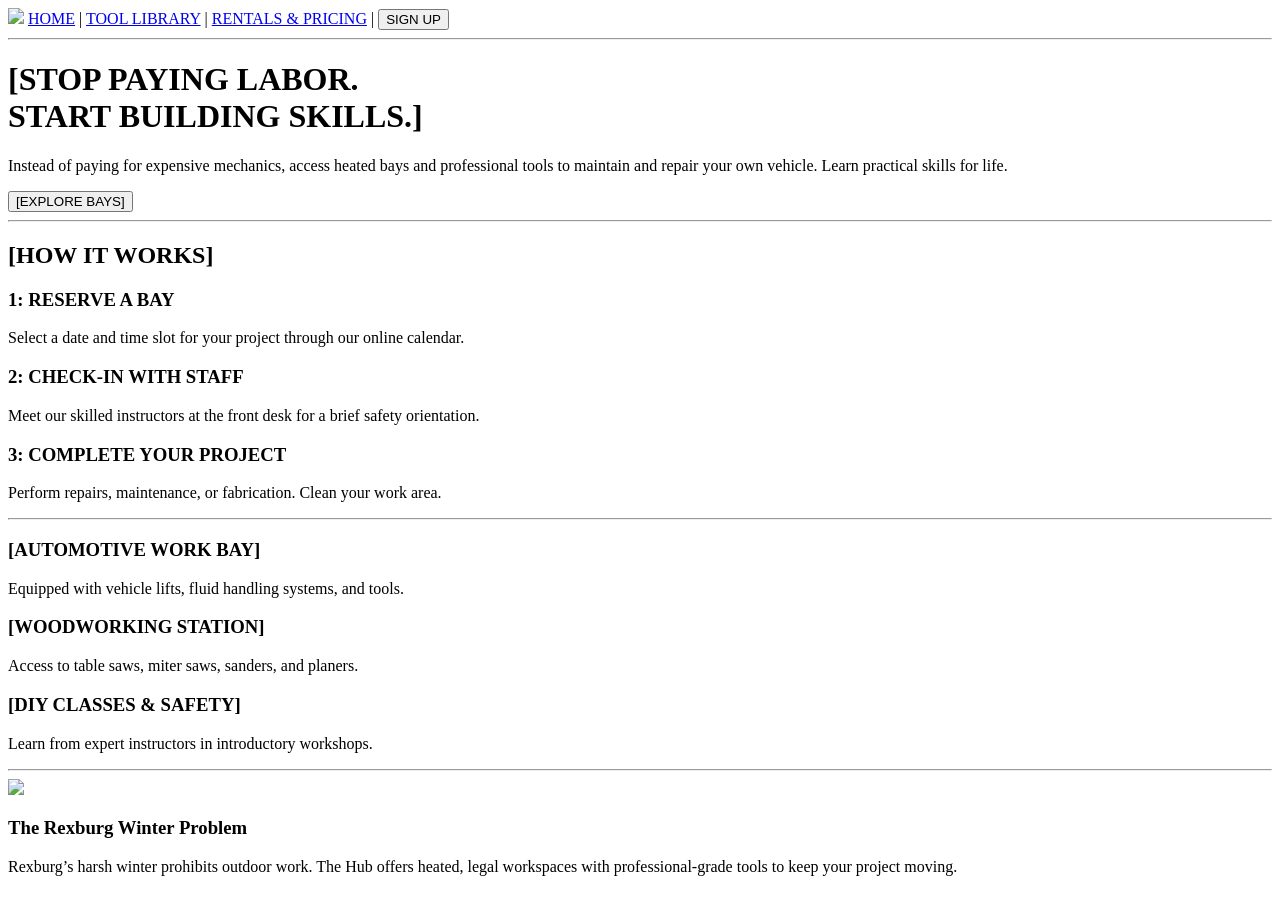
==== docs/Sebastian's Home Page/seb_homepage.html @ d2985dc5 "Add files via upload" ====
<!DOCTYPE html>
<html>
<head>
    <title>The Tool Library</title>
    <link rel="stylesheet" href="styles.css">
</head>

<body>

    <!-- Navigation -->
    <div>
        <img src="images/logo.png" width="30">
        <a href="#">HOME</a> |
        <a href="#">TOOL LIBRARY</a> |
        <a href="#">RENTALS & PRICING</a> |
        <button>SIGN UP</button>
    </div>

    <hr>

    <!-- Hero Section -->
    <div>
        <h1>[STOP PAYING LABOR.<br>START BUILDING SKILLS.]</h1>
        <p>
            Instead of paying for expensive mechanics, access heated bays and professional tools 
            to maintain and repair your own vehicle. Learn practical skills for life.
        </p>
        <button>[EXPLORE BAYS]</button>
    </div>

    <hr>

    <!-- How It Works Section -->
    <div>
        <h2>[HOW IT WORKS]</h2>

        <div>
            <h3>1: RESERVE A BAY</h3>
            <p>Select a date and time slot for your project through our online calendar.</p>
        </div>

        <div>
            <h3>2: CHECK-IN WITH STAFF</h3>
            <p>Meet our skilled instructors at the front desk for a brief safety orientation.</p>
        </div>

        <div>
            <h3>3: COMPLETE YOUR PROJECT</h3>
            <p>Perform repairs, maintenance, or fabrication. Clean your work area.</p>
        </div>
    </div>

    <hr>

    <!-- Services Section -->
    <div>
        <div>
            <h3>[AUTOMOTIVE WORK BAY]</h3>
            <p>Equipped with vehicle lifts, fluid handling systems, and tools.</p>
        </div>

        <div>
            <h3>[WOODWORKING STATION]</h3>
            <p>Access to table saws, miter saws, sanders, and planers.</p>
        </div>

        <div>
            <h3>[DIY CLASSES & SAFETY]</h3>
            <p>Learn from expert instructors in introductory workshops.</p>
        </div>
    </div>

    <hr>

    <!-- Footer -->
    <div>
        <img src="images/winter.png" width="100">

        <h3>The Rexburg Winter Problem</h3>
        <p>
            Rexburg’s harsh winter prohibits outdoor work. 
            The Hub offers heated, legal workspaces with professional-grade tools 
            to keep your project moving.
        </p>
    </div>

</body>            
</html>
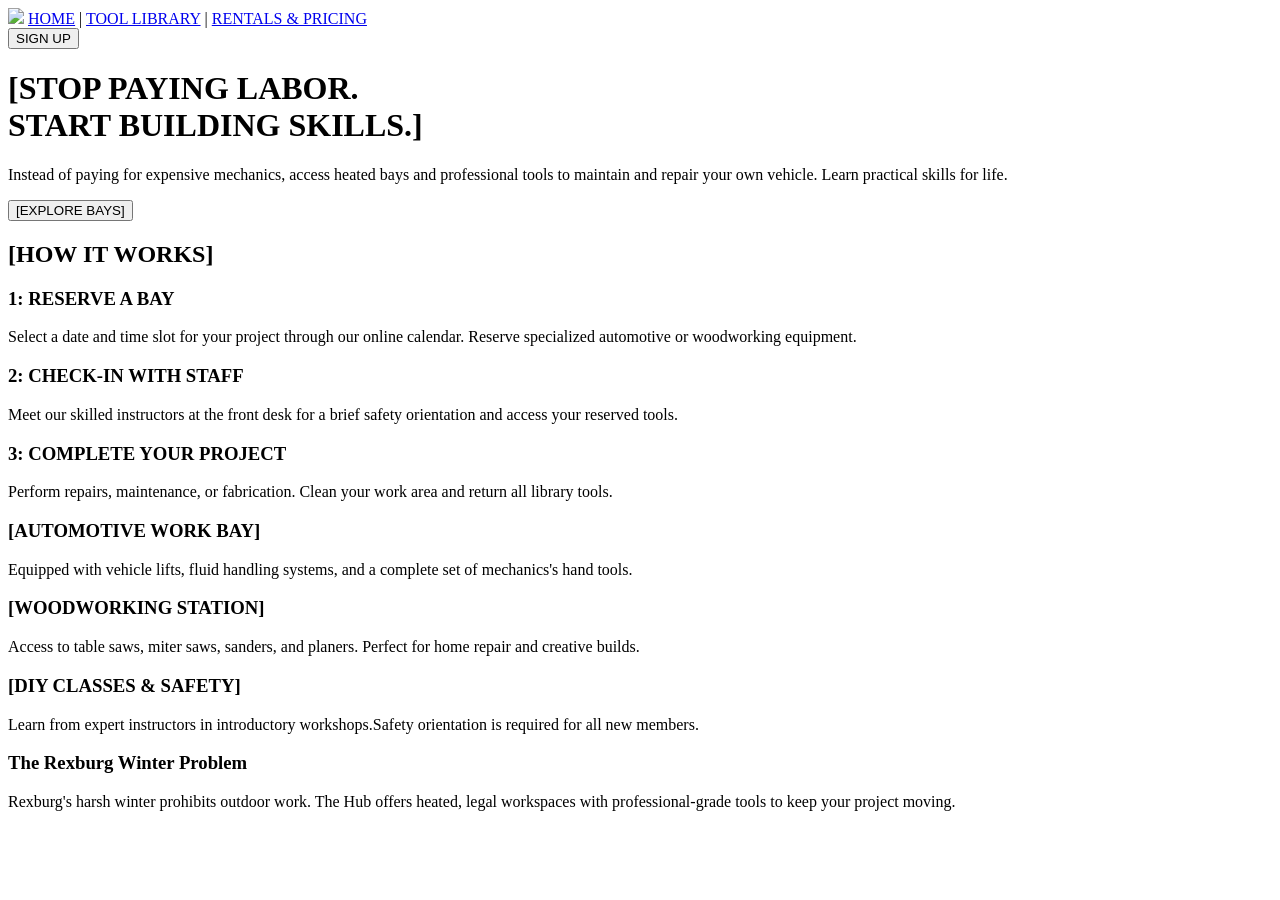
==== commit c3b710d2: "Update seb_homepage.html" ====
--- a/docs/Sebastian's Home Page/seb_homepage.html
+++ b/docs/Sebastian's Home Page/seb_homepage.html
@@ -4,85 +4,78 @@
     <title>The Tool Library</title>
     <link rel="stylesheet" href="styles.css">
 </head>
-
 <body>
 
-    <!-- Navigation -->
-    <div>
-        <img src="images/logo.png" width="30">
-        <a href="#">HOME</a> |
-        <a href="#">TOOL LIBRARY</a> |
-        <a href="#">RENTALS & PRICING</a> |
-        <button>SIGN UP</button>
+    <div class="navbar">
+        <div class="nav-left">
+            <img src="images/logo.png" width="30">
+            <a href="#">HOME</a> |
+            <a href="#">TOOL LIBRARY</a> |
+            <a href="#">RENTALS & PRICING</a>
+
+        </div>
+        <button class="signup-btn">SIGN UP</button>
     </div>
 
-    <hr>
-
-    <!-- Hero Section -->
-    <div>
+    <div class="hero">
         <h1>[STOP PAYING LABOR.<br>START BUILDING SKILLS.]</h1>
-        <p>
-            Instead of paying for expensive mechanics, access heated bays and professional tools 
-            to maintain and repair your own vehicle. Learn practical skills for life.
-        </p>
-        <button>[EXPLORE BAYS]</button>
+        <p>Instead of paying for expensive mechanics, access heated bays and professional tools to maintain and repair your own vehicle. Learn practical skills for life.</p>
+        <button class="cta-button">[EXPLORE BAYS]</button>
     </div>
 
-    <hr>
+    <div class="how-it-works">
+        <h2>[HOW IT WORKS]</h2>
+        <div class="steps-container">
 
-    <!-- How It Works Section -->
-    <div>
-        <h2>[HOW IT WORKS]</h2>
+            <div class="step">
+                <h3>1: RESERVE A BAY</h3>
+                <p>Select a date and time slot for your project through our online calendar. Reserve specialized automotive or woodworking equipment.</p>
+            </div>
 
-        <div>
-            <h3>1: RESERVE A BAY</h3>
-            <p>Select a date and time slot for your project through our online calendar.</p>
+            <div class="step">
+                <h3>2: CHECK-IN WITH STAFF</h3>
+                <p>Meet our skilled instructors at the front desk for a brief safety orientation and access your reserved tools.</p>
+            </div>
+
+            <div class="step">
+                <h3>3: COMPLETE YOUR PROJECT</h3>
+                <p>Perform repairs, maintenance, or fabrication. Clean your work area and return all library tools.</p>
+            </div>
+
         </div>
 
-        <div>
-            <h3>2: CHECK-IN WITH STAFF</h3>
-            <p>Meet our skilled instructors at the front desk for a brief safety orientation.</p>
+    </div>
+
+    <div class="services">
+        <div class="service-card">
+            <h3>[AUTOMOTIVE WORK BAY]</h3>
+            <p>Equipped with vehicle lifts, fluid handling systems, and a complete set of mechanics's hand tools.</p>
         </div>
 
-        <div>
-            <h3>3: COMPLETE YOUR PROJECT</h3>
-            <p>Perform repairs, maintenance, or fabrication. Clean your work area.</p>
+        <div class="service-card">
+            <h3>[WOODWORKING STATION]</h3>
+            <p>Access to table saws, miter saws, sanders, and planers. Perfect for home repair and creative builds.</p>
+        </div>
+
+        <div class="service-card">
+            <h3>[DIY CLASSES & SAFETY]</h3>
+            <p>Learn from expert instructors in introductory workshops.Safety orientation is required for all new members.</p>
+
+        </div>
+
+    </div>
+
+   
+    <div class="footer">
+        <div class="footer-content">
+            <h3>The Rexburg Winter Problem</h3>
+            <p>
+                Rexburg's harsh winter prohibits outdoor work. 
+                The Hub offers heated, legal workspaces with professional-grade tools 
+                to keep your project moving.
+            </p>
         </div>
     </div>
 
-    <hr>
-
-    <!-- Services Section -->
-    <div>
-        <div>
-            <h3>[AUTOMOTIVE WORK BAY]</h3>
-            <p>Equipped with vehicle lifts, fluid handling systems, and tools.</p>
-        </div>
-
-        <div>
-            <h3>[WOODWORKING STATION]</h3>
-            <p>Access to table saws, miter saws, sanders, and planers.</p>
-        </div>
-
-        <div>
-            <h3>[DIY CLASSES & SAFETY]</h3>
-            <p>Learn from expert instructors in introductory workshops.</p>
-        </div>
-    </div>
-
-    <hr>
-
-    <!-- Footer -->
-    <div>
-        <img src="images/winter.png" width="100">
-
-        <h3>The Rexburg Winter Problem</h3>
-        <p>
-            Rexburg’s harsh winter prohibits outdoor work. 
-            The Hub offers heated, legal workspaces with professional-grade tools 
-            to keep your project moving.
-        </p>
-    </div>
-
 </body>            
-</html>+</html>
